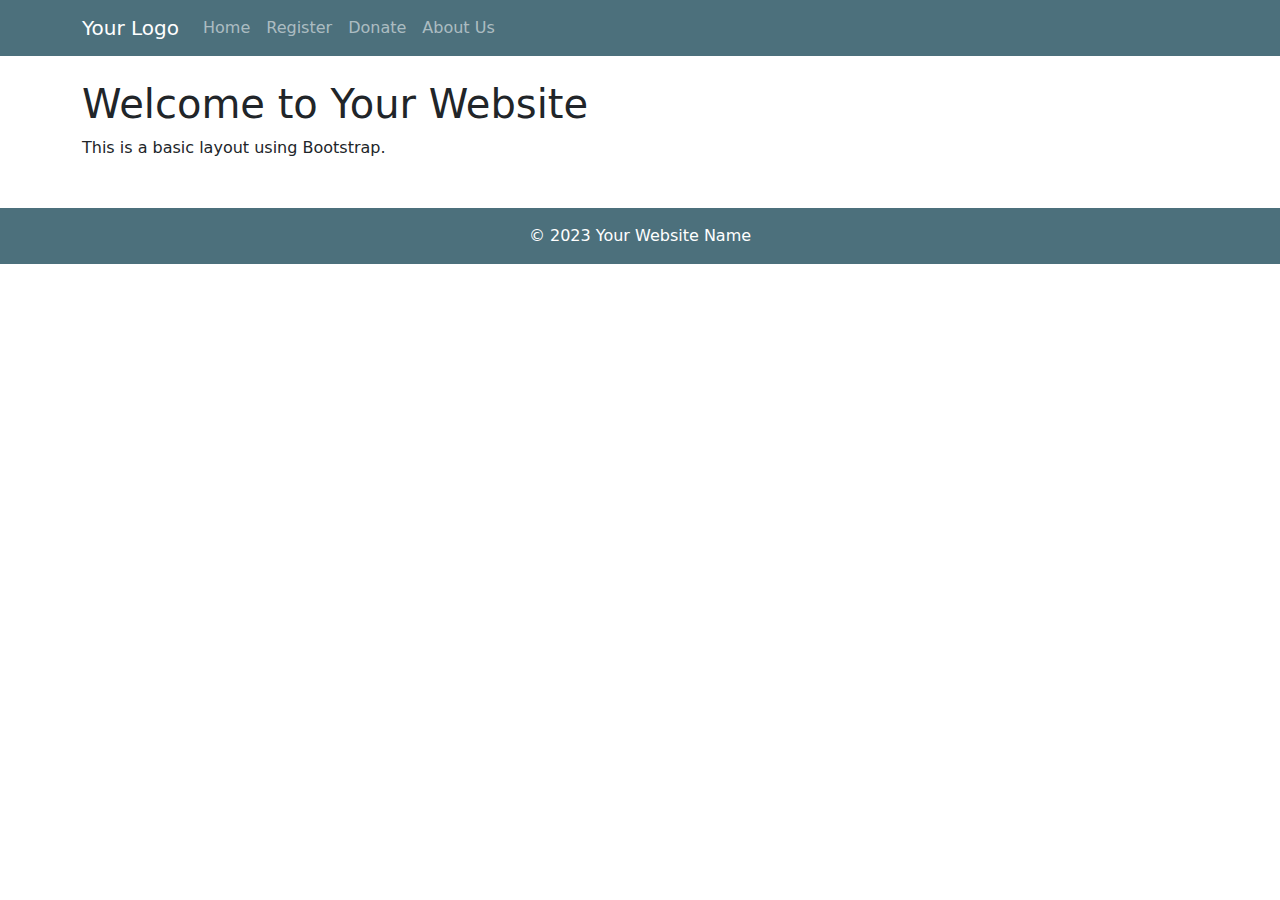
==== aboutus.html @ 34f5acfc "donefornow" ====
<!DOCTYPE html>
<html lang="en">
<head>
    <meta charset="UTF-8">
    <meta name="viewport" content="width=device-width, initial-scale=1.0">
    <title>About Us - BrightPaws Gala</title>
    <link href="https://cdn.jsdelivr.net/npm/bootstrap@5.3.2/dist/css/bootstrap.min.css" rel="stylesheet">
    <link href="custom.css" rel="stylesheet">
</head>
<body>
    <header>
        <!-- Navbar -->
        <nav class="navbar navbar-expand-lg navbar-dark bg-primary">
            <div class="container">
                <a class="navbar-brand" href="#">Your Logo</a>
                <button class="navbar-toggler" type="button" data-toggle="collapse" data-target="#navbarNav" aria-controls="navbarNav" aria-expanded="false" aria-label="Toggle navigation">
                    <span class="navbar-toggler-icon"></span>
                </button>
                <div class="collapse navbar-collapse" id="navbarNav">
                    <ul class="navbar-nav ml-auto">
                        <li class="nav-item active">
                            <a class="nav-link" href="index.html">Home</a>
                        </li>
                        <li class="nav-item">
                            <a class="nav-link" href="register.html">Register</a>
                        </li>
                        <li class="nav-item">
                            <a class="nav-link" href="donate.html">Donate</a>
                        </li>
                        <li class="nav-item">
                            <a class="nav-link" href="aboutus.html">About Us</a>
                        </li>
                    </ul>
                </div>
            </div>
        </nav>
    </header>

    <main class="container mt-4">
        <!-- Main Content Goes Here -->
        <h1>Welcome to Your Website</h1>
        <p>This is a basic layout using Bootstrap.</p>

    </main>

    <footer class="mt-5">
        <!-- Footer Content Goes Here -->
        <div class="text-center p-3 bg-primary text-white">
            &copy; 2023 Your Website Name
        </div>
    </footer>

</body>
</html>
---- custom.css ----
.bg-primary {
    background-color: #4c707c !important;
}
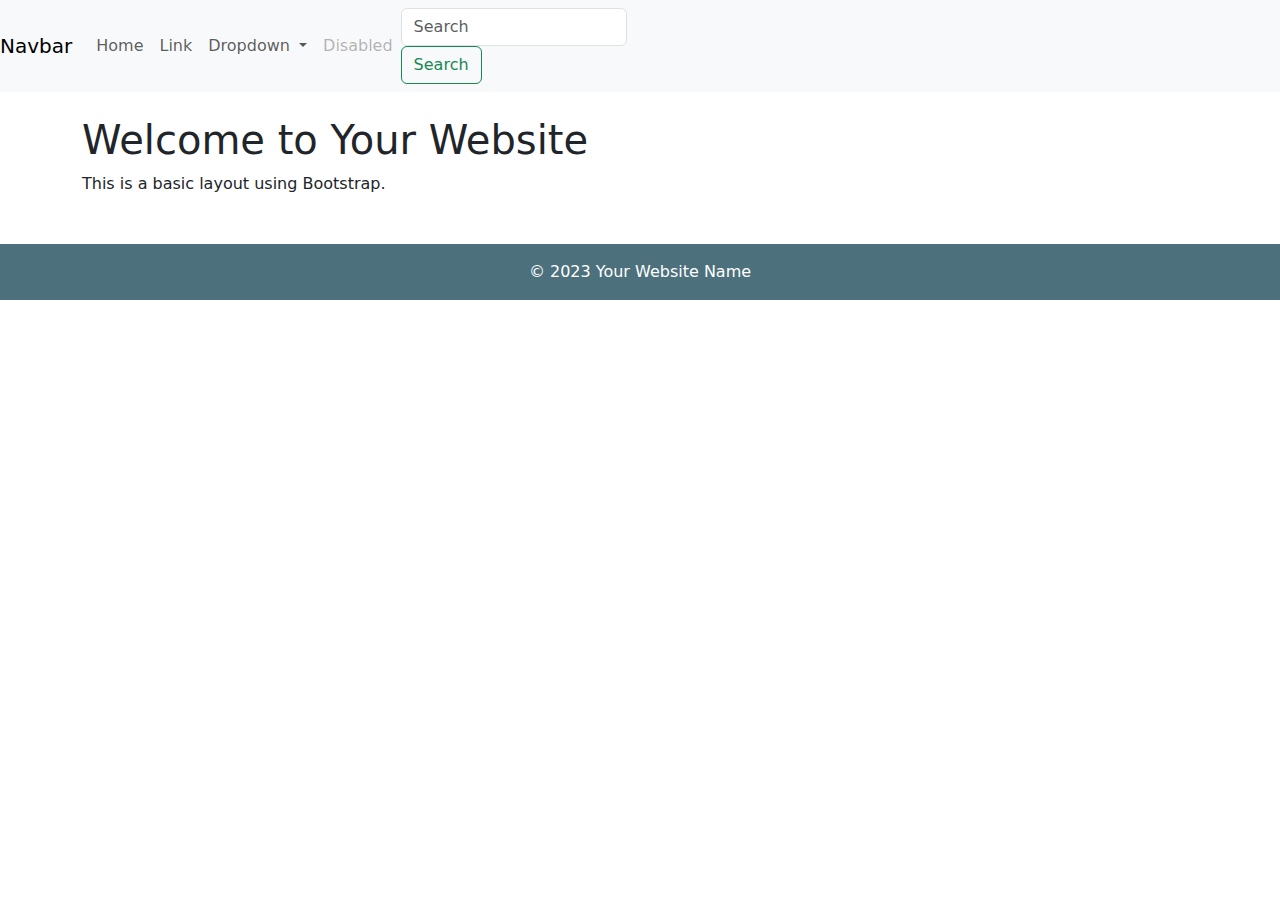
==== commit d5ba7118: "update" ====
--- a/aboutus.html
+++ b/aboutus.html
@@ -8,33 +8,41 @@
     <link href="custom.css" rel="stylesheet">
 </head>
 <body>
-    <header>
-        <!-- Navbar -->
-        <nav class="navbar navbar-expand-lg navbar-dark bg-primary">
-            <div class="container">
-                <a class="navbar-brand" href="#">Your Logo</a>
-                <button class="navbar-toggler" type="button" data-toggle="collapse" data-target="#navbarNav" aria-controls="navbarNav" aria-expanded="false" aria-label="Toggle navigation">
-                    <span class="navbar-toggler-icon"></span>
-                </button>
-                <div class="collapse navbar-collapse" id="navbarNav">
-                    <ul class="navbar-nav ml-auto">
-                        <li class="nav-item active">
-                            <a class="nav-link" href="index.html">Home</a>
-                        </li>
-                        <li class="nav-item">
-                            <a class="nav-link" href="register.html">Register</a>
-                        </li>
-                        <li class="nav-item">
-                            <a class="nav-link" href="donate.html">Donate</a>
-                        </li>
-                        <li class="nav-item">
-                            <a class="nav-link" href="aboutus.html">About Us</a>
-                        </li>
-                    </ul>
-                </div>
-            </div>
-        </nav>
-    </header>
+    <nav class="navbar navbar-expand-lg navbar-light bg-light">
+        <a class="navbar-brand" href="#">Navbar</a>
+        <button class="navbar-toggler" type="button" data-toggle="collapse" data-target="#navbarSupportedContent" aria-controls="navbarSupportedContent" aria-expanded="false" aria-label="Toggle navigation">
+          <span class="navbar-toggler-icon"></span>
+        </button>
+      
+        <div class="collapse navbar-collapse" id="navbarSupportedContent">
+          <ul class="navbar-nav mr-auto">
+            <li class="nav-item active">
+              <a class="nav-link" href="index.html">Home</a>
+            </li>
+            <li class="nav-item">
+              <a class="nav-link" href="#">Link</a>
+            </li>
+            <li class="nav-item dropdown">
+              <a class="nav-link dropdown-toggle" href="#" id="navbarDropdown" role="button" data-toggle="dropdown" aria-haspopup="true" aria-expanded="false">
+                Dropdown
+              </a>
+              <div class="dropdown-menu" aria-labelledby="navbarDropdown">
+                <a class="dropdown-item" href="#">Action</a>
+                <a class="dropdown-item" href="#">Another action</a>
+                <div class="dropdown-divider"></div>
+                <a class="dropdown-item" href="#">Something else here</a>
+              </div>
+            </li>
+            <li class="nav-item">
+              <a class="nav-link disabled" href="#">Disabled</a>
+            </li>
+          </ul>
+          <form class="form-inline my-2 my-lg-0">
+            <input class="form-control mr-sm-2" type="search" placeholder="Search" aria-label="Search">
+            <button class="btn btn-outline-success my-2 my-sm-0" type="submit">Search</button>
+          </form>
+        </div>
+      </nav>
 
     <main class="container mt-4">
         <!-- Main Content Goes Here -->
--- a/custom.css
+++ b/custom.css
@@ -1,3 +1,9 @@
 .bg-primary {
     background-color: #4c707c !important;
-}+}
+.bg-secondary {
+    background-color: #ebece5 !important;
+}
+.bg-tertiary {
+    background-color: #ddded7 !important;
+}
